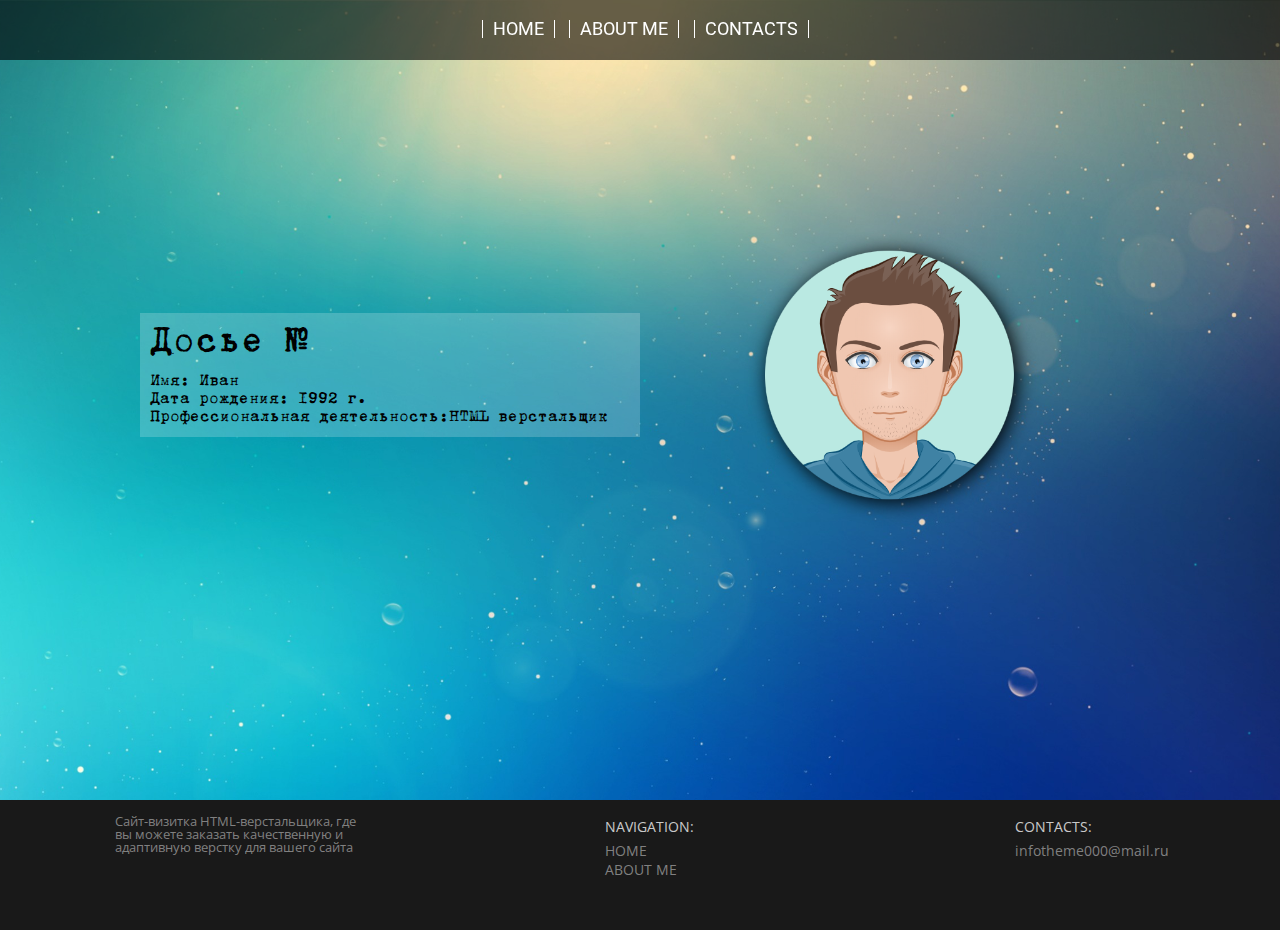
==== pages/adoutme.html @ 9999f57b "1 commit" ====
<!DOCTYPE html>
<head>
	<link rel="stylesheet" type="text/css" href="../css/style.css" >
	<link href="https://fonts.googleapis.com/css2?family=Roboto:wght@100;400;500;700;900&display=swap" rel="stylesheet">
	<link href="https://fonts.googleapis.com/css2?family=Open+Sans:wght@300;400;600;700;800&display=swap" rel="stylesheet">

	<meta charset="utf-8">
	<title>About me</title>
</head>
<body>
	<div class="wrapper">
	<header>
		<div class="fullscreen_navbar">
			<div class="navbar">
	<!-- 			<div class="logo"><img class="imgLogo" src="img/logo.png"></div> -->
				<div class="nav">
				<ul>
					<li><a href="../index.html">HOME</a></li>
					<li><a href="#">ABOUT ME</a></li>
<!-- 					<li><a href="#">???</a></li> -->
					<li><a href="#CONTACTS">CONTACTS</a></li>
				</ul>
				</div>
	<!-- 			<div class="navCont"><a href="https://wa.me/79523609034">+7(952)360-90-34</a><br><span>infotheme000@mail.ru</span></div> -->
			</div>
		</div>
	</header>
<!------------------------main---------------------------->

<main class="mainBox">
	<div class="contentBox">
		<div class="content">
			<div class="box text">
				<span>Досье №</span>
				<ul>
					<li>Имя: Иван</li>
					<li>Дата рождения: 1992 г.</li>
					<li>Профессиональная деятельность: <h1>HTML верстальщик</h1></li>
				</ul>
			</div>
			<div class="box img"><img src="../img/about_me/myAvatar.png"></div>
		</div>
		
	</div>
</main>
	<!------------------------footer---------------------------->
	<footer>
	<div class="fullscreen_footer">
		<div class="footer">
			<div class="footer_box"><span class="footer_portfolio">Сайт-визитка HTML-верстальщика, где вы можете заказать качественную и адаптивную верстку для вашего сайта</span></div>
			<div class="footer_box middle_box">
			<ul>
				<li><span class="box_header">NAVIGATION:</span></li>
				<li><a href="<!-- ../index.html -->">HOME</a></li>
				<li><a href="#">ABOUT ME</a></li>
<!-- 				<li><a href="#">???</a></li> -->
			</ul>
			</div>
			<div class="footer_box last_box">
			<ul>
				<li><a name="CONTACTS"></a></li>
				<li><span class="box_header">CONTACTS:</span></li>
<!-- 				<li><a href="https://wa.me/79523609034" target="_blank">+7(952)360-90-34</a></li> -->
				<li>infotheme000@mail.ru</li>
			</ul>
			</div>
		</div>
	</div>
	</footer>
</div>

</body>
</html>
---- css/style.css ----
@charset "UTF-8";
/*Обнуление*/
* {
  padding: 0;
  margin: 0;
  border: 0;
}

*, *:before, *:after {
  box-sizing: border-box;
}

:focus, :active {
  outline: none;
}

a:focus, a:active {
  outline: none;
}

nav, footer, header, aside {
  display: block;
}

html, body {
  height: 100%;
  width: 100%;
  font-size: 100%;
  line-height: 1;
  font-size: 14px;
  -ms-text-size-adjust: 100%;
  -moz-text-size-adjust: 100%;
  -webkit-text-size-adjust: 100%;
}

input, button, textarea {
  font-family: inherit;
}

input::-ms-clear {
  display: none;
}

button {
  cursor: pointer;
}

button::-moz-focus-inner {
  padding: 0;
  border: 0;
}

a, a:visited {
  text-decoration: none;
}

a:hover {
  text-decoration: none;
}

ul li {
  list-style: none;
}

img {
  vertical-align: top;
}

h1, h2, h3, h4, h5, h6 {
  font-size: inherit;
  font-weight: 400;
}

/*-------------------------------------*/
.fullscreen_navbar {
  display: flex;
  position: fixed;
  top: 0;
  background-color: rgba(0, 0, 0, 0.6);
  height: 60px;
  width: 100%;
  z-index: 99999999;
}
.fullscreen_navbar .navbar {
  display: flex;
  flex-direction: column;
  max-width: 1200px;
  margin: 0 auto;
  justify-content: center;
  font-size: 18px;
  text-transform: uppercase;
  padding-top: 10px;
}
.fullscreen_navbar .navbar .nav {
  flex: 3;
  padding: 10px 0 0 0;
}
.fullscreen_navbar .navbar .nav ul li {
  -webkit-user-select: none;
          user-select: none;
  font-family: "Roboto", sans-serif;
  border-left: 1px white solid;
  border-right: 1px white solid;
  display: inline-block;
  list-style: none;
  margin-left: 10px;
}
.fullscreen_navbar .navbar .nav ul li:hover {
  transform: scale(1.1);
}
.fullscreen_navbar .navbar .nav ul li a {
  text-decoration: none;
  padding: 10px 10px;
  color: white;
}
.fullscreen_navbar .navbar .nav ul li a:hover {
  border-bottom: 3px solid;
  border-color: white;
  padding-bottom: 13px;
}
.fullscreen_navbar .navbar .logo {
  width: 50px;
  flex: 1;
}
.fullscreen_navbar .navbar .logo .imgLogo {
  width: 140px;
}
.fullscreen_navbar .navbar .navCont {
  padding-right: 10px;
  text-transform: none;
  text-align: right;
  padding-top: 5px;
  flex: 1;
  font-size: 15px;
  color: rgba(20, 20, 20, 0.8);
}
.fullscreen_navbar .navbar .navCont a {
  margin-bottom: -5px;
  margin-top: -5px;
  display: block;
  color: rgba(20, 20, 20, 0.8);
}
.fullscreen_navbar .navbar .navCont a:hover {
  color: white;
}
.fullscreen_Block_1 {
  display: flex;
  width: 100%;
  background: url(../../../img/bg/bg1.jpg) center/cover no-repeat fixed;
  flex-direction: column;
}
.fullscreen_Block_1 .Block_1 {
  max-width: 1200px;
  flex: 1 1 auto;
  margin: 0 auto;
  text-align: center;
  display: flex;
  flex-direction: column;
  justify-content: center;
  min-height: 100vh;
}
.fullscreen_Block_1 .Block_1 .site_creation {
  flex-direction: column;
  -webkit-user-select: none;
          user-select: none;
  width: 800px;
  height: 300px;
  background-color: rgba(0, 0, 0, 0.6);
  margin: 0 auto;
  color: white;
  align-items: center;
  text-align: center;
  text-transform: uppercase;
  display: flex;
  justify-content: center;
  font-family: "Roboto", sans-serif;
  font-weight: bold;
  line-height: 1.4;
  font-size: 40px;
}
.fullscreen_Block_1 .Block_1 .site_creation h1 {
  margin-top: 40px;
  padding-bottom: 20px;
}
.fullscreen_Block_1 .Block_1 .site_creation:hover {
  color: #06bad1;
  transform: scale(1.1);
  transition: 2s;
}
.fullscreen_Block_1 .Block_1 .site_creation:hover .btn_contact_me {
  border-color: #06bad1;
  transition: 1s;
}
.fullscreen_Block_1 .Block_1 .site_creation:hover .btn_contact_me a {
  color: #06bad1;
  transition: 1s;
}
.fullscreen_Block_1 .Block_1 .site_creation .btn_contact_me {
  font-size: 20px;
  border: 1px white solid;
  padding: 4px 7px;
  margin-bottom: 15px;
}
.fullscreen_Block_1 .Block_1 .site_creation .btn_contact_me a {
  color: white;
}
.fullscreen_Block_1 .Block_1 .site_creation .btn_contact_me:hover {
  transform: scale(1.1);
  color: orange;
  border-color: orange;
  box-shadow: 0px 0px 5px orange;
  transition: 0s;
}
.fullscreen_Block_1 .Block_1 .site_creation .btn_contact_me:hover a {
  color: orange;
  border-color: orange;
  transition: 0s;
}

.fullscreen_Block_2 {
  display: flex;
  width: 100%;
  background-image: url(../../../img/bg/bg2.jpg);
}
.fullscreen_Block_2 .Block_2 {
  flex: 1 1 auto;
  height: 900px;
  max-width: 1200px;
  margin: 0 auto;
}
.fullscreen_Block_2 .Block_2 .bl_2_text {
  margin: 0 auto;
  width: 600px;
  height: 100px;
  color: white;
  text-align: center;
}
.fullscreen_Block_2 .Block_2 .bl_2_text .bl_2_text_first {
  display: block;
}
.fullscreen_Block_2 .Block_2 .bl_2_text .bl_2_text_second {
  font-family: "Open Sans", sans-serif;
  font-weight: 300;
  color: inherit;
  font-size: 17px;
  color: rgba(200, 200, 200, 0.6);
  line-height: 1.1;
}
.fullscreen_Block_2 .Block_2 .types_of_layout_box {
  color: rgba(200, 200, 200, 0.6);
  display: flex;
  margin-top: 100px;
  justify-content: space-around;
}
.fullscreen_Block_2 .Block_2 .types_of_layout_box .types_of_layout {
  font-family: "Roboto", sans-serif;
  font-size: 12px;
  line-height: 1.1;
  border: 1px solid white;
  padding: 20px;
  width: 270px;
  text-align: center;
  -webkit-user-select: none;
          user-select: none;
}
.fullscreen_Block_2 .Block_2 .types_of_layout_box .types_of_layout:hover {
  color: #06bad1;
}
.fullscreen_Block_2 .Block_2 .types_of_layout_box .types_of_layout:hover img {
  background: #a19fff;
}
.fullscreen_Block_2 .Block_2 .types_of_layout_box .types_of_layout:hover h3 {
  color: #f99a6c;
}
.fullscreen_Block_2 .Block_2 .types_of_layout_box .types_of_layout img {
  width: 80px;
  background: white;
  padding: 0px;
  border-radius: 50%;
  width: 90px;
  height: 90px;
  margin-bottom: 30px;
}
.fullscreen_Block_2 .Block_2 .types_of_layout_box .types_of_layout h3 {
  font-family: "Roboto", sans-serif;
  display: block;
  text-transform: uppercase;
  font-size: 15px;
  color: white;
}

@media only screen and (min-width: 1224px) {
  .types_of_layout:hover {
    background: black;
    transform: scale(1.3);
    transition: 1s;
    color: #06bad1;
    border: 1px solid #a19fff;
  }
  .types_of_layout:hover img {
    background: #a19fff;
  }
  .types_of_layout:hover h3 {
    color: #f99a6c;
  }
}
.fullscreen_footer {
  background-color: rgba(0, 0, 0, 0.9);
}
.fullscreen_footer .footer {
  max-width: 1200px;
  margin: 0 auto;
  padding-top: 15px;
  height: 130px;
  display: flex;
  justify-content: space-around;
}
.fullscreen_footer .footer .footer_box {
  color: rgba(200, 200, 200, 0.6);
  font-family: "Open Sans", sans-serif;
  width: 250px;
  -webkit-user-select: none;
          user-select: none;
}
.fullscreen_footer .footer .footer_box li {
  margin-top: 5px;
}
.fullscreen_footer .footer .footer_box li .box_header {
  color: rgba(250, 250, 250, 0.8);
  display: block;
  margin-bottom: 10px;
}
.fullscreen_footer .footer .footer_box li a {
  color: rgba(200, 200, 200, 0.6);
}
.fullscreen_footer .footer .footer_box li a:hover {
  color: white;
}
.fullscreen_footer .footer .footer_box .footer_portfolio {
  color: rgba(200, 200, 200, 0.6);
  font-size: 13px;
  display: block;
}
.fullscreen_footer .footer .middle_box {
  padding-left: 90px;
}
.fullscreen_footer .footer .last_box {
  padding-left: 100px;
}

.fullscreen_skill {
  display: flex;
  width: 100%;
  background: url(../../../img/bg/bg3.jpg) center/cover no-repeat fixed;
  height: 900px;
}
.fullscreen_skill .skills {
  -webkit-user-select: none;
          user-select: none;
  flex: 1 1 auto;
  max-width: 1200px;
  margin: 0 auto;
  text-align: center;
  display: flex;
  flex-direction: column;
}
.fullscreen_skill .skills p {
  display: block;
  margin-top: 10px;
  font-family: "Open Sans", sans-serif;
}
.fullscreen_skill .skills .header_skills {
  margin-top: 40px;
  display: flex;
  justify-content: center;
}
.fullscreen_skill .skills .header_skills img {
  width: 80px;
  height: 80px;
  margin-left: 20px;
}
.fullscreen_skill .skills .myskills {
  font-family: "Open Sans", sans-serif;
  display: flex;
  justify-content: center;
  justify-content: space-around;
}
.fullscreen_skill .skills .myskills .type_of_skill {
  flex-direction: column;
  margin-top: 120px;
  width: 150px;
}
.fullscreen_skill .skills .myskills .type_of_skill:hover {
  transform: scale(1.1);
  transition: 0.3s;
  text-shadow: 2px 3px 3px #191919;
}
.fullscreen_skill .skills .myskills .type_of_skill:hover img {
  filter: drop-shadow(3px 5px 5px #000);
}
.fullscreen_skill .skills .myskills .type_of_skill a {
  color: black;
}
.fullscreen_skill .skills .myskills .type_of_skill img {
  width: 100px;
}
.fullscreen_skill .skills .myskills .type_of_skill span {
  display: block;
  font-size: 25px;
}

.fullscreen_feedback {
  display: flex;
  width: 100%;
  background: url(../../../img/bg/bg2.jpg) center/cover no-repeat fixed;
  height: 600px;
  -webkit-user-select: none;
          user-select: none;
}
.fullscreen_feedback .feedback {
  display: flex;
  flex-direction: column;
  flex: 1 1 auto;
  max-width: 1200px;
  margin: 0 auto;
  align-items: center;
  text-align: center;
  justify-content: center;
}
.fullscreen_feedback .feedback .feedback_text {
  margin: -100px 0 20px 0;
  line-height: 2;
  font-family: "Open Sans", sans-serif;
  text-transform: uppercase;
  color: white;
}
.fullscreen_feedback .feedback .feedback_box {
  z-index: 9999;
  margin: 0 auto;
  width: 600px;
  border: 1px solid rgba(255, 255, 255, 0.3);
}
.fullscreen_feedback .feedback .feedback_box .user_field {
  border: rgba(255, 255, 255, 0.3) 1px solid;
  margin: 20px 92px;
}
.fullscreen_feedback .feedback .feedback_box .field {
  width: 400px;
  height: 30px;
  margin: 7px 5px;
  padding-left: 10px;
}
.fullscreen_feedback .feedback .feedback_box .field:focus {
  background: #ffddc7;
}
.fullscreen_feedback .feedback .feedback_box .big_field {
  width: 400px;
  height: 100px;
  margin: 5px 5px;
  padding-left: 10px;
  padding-top: 10px;
  resize: vertical;
  max-height: 200px;
}
.fullscreen_feedback .feedback .feedback_box .big_field:focus {
  background: #ffddc7;
}
.fullscreen_feedback .feedback .feedback_box .btn_user {
  margin: 20px;
}
.fullscreen_feedback .feedback .feedback_box .btn_user .btn {
  font-family: "Open Sans", sans-serif;
  padding: 5px;
  color: white;
  font-size: 25px;
  border: white 1px solid;
  background: black;
}
.fullscreen_feedback .feedback .feedback_box .btn_user .btn:hover {
  color: orange;
  border-color: orange;
}

.hide {
  visibility: hidden;
}

.mainBox {
  display: flex;
  flex: 1 1 auto;
  background: url(../../../../img/about_me/bg.jpg) center/cover no-repeat fixed;
  width: 100%;
  max-height: 100vh;
}
.mainBox .contentBox {
  display: flex;
  flex: 1 1 auto;
  flex-direction: column;
  max-width: 1200px;
  height: 800px;
  margin: 0 auto;
}
.mainBox .contentBox .content {
  display: flex;
  justify-content: center;
  vertical-align: middle;
  align-items: center;
}
.mainBox .contentBox .content .box {
  margin-top: 250px;
  width: 500px;
  display: flex;
  justify-content: center;
}
.mainBox .contentBox .content .box span {
  margin-bottom: 10px;
  font-size: 40px;
  font-family: "B52 Regular";
}
.mainBox .contentBox .content .box li {
  font-family: "B52 Regular";
  font-size: 18px;
  display: flex;
}
.mainBox .contentBox .content .box img {
  max-width: 250px;
  max-height: 250px;
  filter: drop-shadow(3px 3px 10px #000);
}
.mainBox .contentBox .content .text {
  background: rgba(255, 255, 255, 0.2);
  font-family: "B52 Regular";
  flex-direction: column;
  padding: 10px;
}
@media only screen and (min-device-width: 320px) and (max-device-width: 480px) {
  .content {
    flex-direction: column-reverse;
    justify-content: center;
  }
  .content img {
    margin-bottom: -30%;
  }
}
.box_thanks {
  margin-top: 250px;
  width: 500px;
  justify-content: center;
  display: flex;
  flex-direction: column;
  background: rgba(0, 0, 0, 0.2);
  padding: 30px;
  color: white;
}

.thx_you {
  font-family: "Roboto", sans-serif;
  font-size: 50px;
  text-transform: uppercase;
  display: flex;
  justify-content: center;
}

.your_application {
  font-family: "Roboto", sans-serif;
  display: flex;
  justify-content: center;
  text-transform: uppercase;
}

@font-face {
  font-family: "B52 Regular";
  src: url("../../fonts/B52 Regular.eot");
  src: local("☺"), url("../../fonts/B52 Regular.woff") format("woff"), url("../../fonts/B52 Regular.ttf") format("truetype"), url("../../fonts/B52 Regular.svg") format("svg");
  font-weight: normal;
  font-style: normal;
}
.wrapper {
  display: flex;
  flex-direction: column;
  min-height: 100vh;
}

h2 {
  font-size: 40px;
  font-family: "Roboto", sans-serif;
  padding-top: 30px;
}
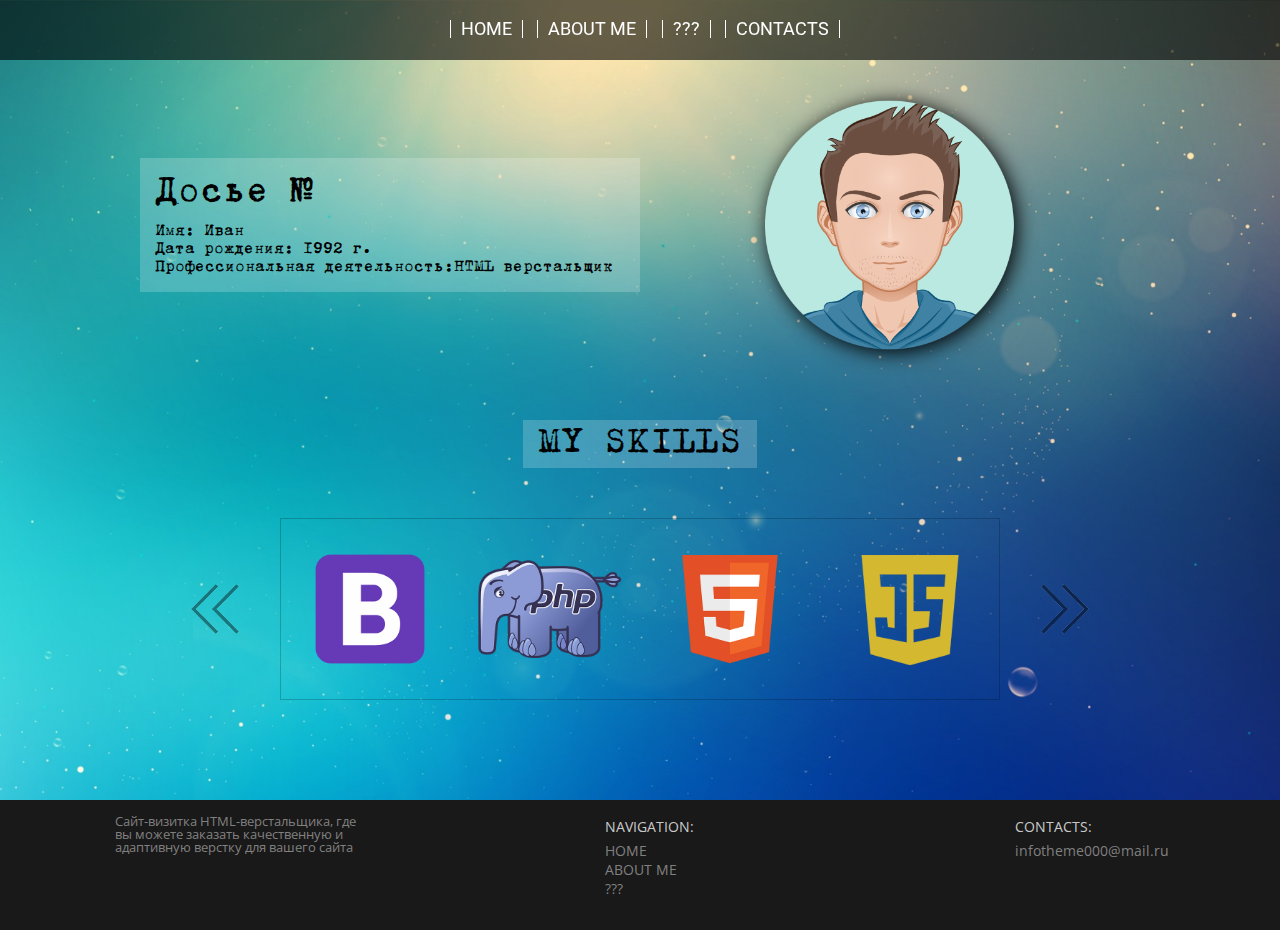
==== commit c86509d7: "+slider js" ====
--- a/pages/adoutme.html
+++ b/pages/adoutme.html
@@ -17,7 +17,7 @@
 				<ul>
 					<li><a href="../index.html">HOME</a></li>
 					<li><a href="#">ABOUT ME</a></li>
-<!-- 					<li><a href="#">???</a></li> -->
+					<li><a href="games/games.html">???</a></li>
 					<li><a href="#CONTACTS">CONTACTS</a></li>
 				</ul>
 				</div>
@@ -27,7 +27,7 @@
 	</header>
 <!------------------------main---------------------------->
 
-<main class="mainBox">
+<main class="mainBox_aboutMe">
 	<div class="contentBox">
 		<div class="content">
 			<div class="box text">
@@ -40,7 +40,24 @@
 			</div>
 			<div class="box img"><img src="../img/about_me/myAvatar.png"></div>
 		</div>
-		
+	<div class="wrapperSliderContent content_desk">
+		<div class="slider_skills_text content_desk">My skills</div>
+		<div class="content_desk">
+			<div class="btn_slider left"><img src="../img/slider/left.png"></div>
+				<div class="slider content_desk">
+					<div class="string content_desk">
+						<img src="../img/myskills/bootstrap.png">
+						<img src="../img/myskills/php.png">
+						<img src="../img/myskills/html.png">
+						<img src="../img/myskills/js.png">
+						<img src="../img/myskills/photoshop.png">
+						<img src="../img/myskills/css.png">
+						<img src="../img/myskills/prepros.png">
+						<img src="../img/myskills/scss.png">
+					</div>
+				</div>
+			<div class="btn_slider right"><img src="../img/slider/right.png"></div>
+		</div>
 	</div>
 </main>
 	<!------------------------footer---------------------------->
@@ -53,7 +70,7 @@
 				<li><span class="box_header">NAVIGATION:</span></li>
 				<li><a href="<!-- ../index.html -->">HOME</a></li>
 				<li><a href="#">ABOUT ME</a></li>
-<!-- 				<li><a href="#">???</a></li> -->
+				<li><a href="games/games.html">???</a></li>
 			</ul>
 			</div>
 			<div class="footer_box last_box">
@@ -68,6 +85,7 @@
 	</div>
 	</footer>
 </div>
+<script src="../js/about_me/slider.js"></script>
 
 </body>
 </html>--- a/css/style.css
+++ b/css/style.css
@@ -293,7 +293,7 @@
   .types_of_layout:hover {
     background: black;
     transform: scale(1.3);
-    transition: 1s;
+    transition: ease-in 0.3s;
     color: #06bad1;
     border: 1px solid #a19fff;
   }
@@ -485,14 +485,14 @@
   visibility: hidden;
 }
 
-.mainBox {
+.mainBox_aboutMe {
   display: flex;
   flex: 1 1 auto;
   background: url(../../../../img/about_me/bg.jpg) center/cover no-repeat fixed;
   width: 100%;
   max-height: 100vh;
 }
-.mainBox .contentBox {
+.mainBox_aboutMe .contentBox {
   display: flex;
   flex: 1 1 auto;
   flex-direction: column;
@@ -500,46 +500,99 @@
   height: 800px;
   margin: 0 auto;
 }
-.mainBox .contentBox .content {
-  display: flex;
-  justify-content: center;
-  vertical-align: middle;
+.mainBox_aboutMe .contentBox .content {
+  display: flex;
+  justify-content: center;
   align-items: center;
 }
-.mainBox .contentBox .content .box {
-  margin-top: 250px;
+.mainBox_aboutMe .contentBox .content .box {
+  margin-top: 100px;
   width: 500px;
   display: flex;
   justify-content: center;
 }
-.mainBox .contentBox .content .box span {
+.mainBox_aboutMe .contentBox .content .box span {
   margin-bottom: 10px;
   font-size: 40px;
   font-family: "B52 Regular";
 }
-.mainBox .contentBox .content .box li {
+.mainBox_aboutMe .contentBox .content .box li {
   font-family: "B52 Regular";
   font-size: 18px;
   display: flex;
 }
-.mainBox .contentBox .content .box img {
-  max-width: 250px;
-  max-height: 250px;
+.mainBox_aboutMe .contentBox .content .box img {
+  width: 250px;
+  height: 250px;
   filter: drop-shadow(3px 3px 10px #000);
 }
-.mainBox .contentBox .content .text {
+.mainBox_aboutMe .contentBox .content .text {
   background: rgba(255, 255, 255, 0.2);
   font-family: "B52 Regular";
   flex-direction: column;
-  padding: 10px;
-}
+  padding: 15px;
+}
+.mainBox_aboutMe .contentBox .wrapperSliderContent {
+  flex-direction: column;
+  margin: 50px 0 50px 0;
+}
+.mainBox_aboutMe .contentBox .wrapperSliderContent .btn_slider {
+  opacity: 0.4;
+  margin: 0 40px 0 40px;
+}
+.mainBox_aboutMe .contentBox .wrapperSliderContent .btn_slider:hover {
+  opacity: 0.8;
+  filter: drop-shadow(1px 1px 5px black);
+}
+.mainBox_aboutMe .contentBox .wrapperSliderContent .slider_skills_text {
+  font-size: 40px;
+  margin: 20px 0 50px 0;
+  text-transform: uppercase;
+  font-family: "B52 Regular";
+  background: rgba(255, 255, 255, 0.2);
+  padding: 4px 15px;
+}
+.mainBox_aboutMe .contentBox .wrapperSliderContent .slider {
+  max-width: 720px;
+  overflow: hidden;
+  border: 1px solid rgba(0, 0, 0, 0.2);
+}
+.mainBox_aboutMe .contentBox .wrapperSliderContent .slider .string {
+  margin-left: 720px;
+  max-width: 1440px;
+  position: relative;
+  left: 0;
+  transition: all ease 1s;
+}
+.mainBox_aboutMe .contentBox .wrapperSliderContent .slider .string img {
+  max-width: 180px;
+  max-height: 180px;
+}
+.mainBox_aboutMe .contentBox .wrapperSliderContent .slider .string img:hover {
+  transform: scale(1.1);
+  filter: drop-shadow(1px 1px 10px black);
+}
+
+.content_desk {
+  display: flex;
+  justify-content: center;
+  align-items: center;
+}
+
 @media only screen and (min-device-width: 320px) and (max-device-width: 480px) {
   .content {
     flex-direction: column-reverse;
     justify-content: center;
   }
+  .content .text {
+    padding: 40px;
+  }
   .content img {
-    margin-bottom: -30%;
+    margin-bottom: 10px;
+  }
+
+  .btn_slider {
+    display: none;
   }
 }
 .box_thanks {
@@ -568,6 +621,117 @@
   text-transform: uppercase;
 }
 
+.contentBox_games {
+  display: flex;
+  flex: 1 1 auto;
+  flex-direction: column;
+  max-width: 1200px;
+  height: 700px;
+  margin: 0 auto;
+  justify-content: center;
+  text-align: center;
+}
+.contentBox_games .nameGames {
+  display: flex;
+  justify-content: center;
+  text-transform: uppercase;
+  font-size: 40px;
+  font-family: "Open Sans", sans-serif;
+  background-color: rgba(0, 0, 0, 0.3);
+  padding: 30px;
+  color: white;
+}
+.contentBox_games .conditions_game {
+  font-size: 15px;
+  margin-top: 20px;
+  color: white;
+  font-family: "Open Sans", sans-serif;
+}
+.contentBox_games .inputNum {
+  margin-top: 20px;
+  color: white;
+  font-size: 20px;
+  font-family: "Open Sans", sans-serif;
+}
+.contentBox_games .inputNum .numBer {
+  height: 40px;
+  width: 50px;
+  font-size: 25px;
+  font-family: "Open Sans", sans-serif;
+}
+.contentBox_games .inputNum .numBer:focus {
+  background: #ffddc7;
+  border: 2px solid white;
+}
+.contentBox_games .result_attempt_games {
+  margin-top: 20px;
+  display: flex;
+  justify-content: center;
+  color: white;
+  font-family: "Open Sans", sans-serif;
+  font-size: 20px;
+}
+.contentBox_games .result_attempt_games .result {
+  display: flex;
+}
+.contentBox_games .result_attempt_games .result .span_result {
+  display: flex;
+  width: 500px;
+  height: 40px;
+  margin-left: 10px;
+}
+.contentBox_games .result_attempt_games .span_attempt {
+  margin-left: 10px;
+}
+.contentBox_games .btn_games {
+  display: flex;
+  justify-content: center;
+  text-transform: uppercase;
+  font-family: "Open Sans", sans-serif;
+  margin-top: 50px;
+}
+.contentBox_games .btn_games .btn_games_style {
+  color: white;
+  border: 2px solid white;
+  margin: 50px 20px;
+  padding: 5px;
+}
+.contentBox_games .btn_games .btn_games_style:hover {
+  background: rgba(255, 255, 255, 0.2);
+  box-shadow: 1px 1px 10px black;
+}
+
+.changeColor_game {
+  background: red;
+}
+
+.changeColor_result {
+  color: #ff7518;
+  font-weight: bold;
+}
+
+.randomNum_game {
+  display: none;
+}
+
+@media only screen and (max-width: 1224px) {
+  .conditions_game {
+    font-size: 20px;
+    margin: 0 auto;
+    max-width: 700px;
+    color: red;
+  }
+
+  .result_attempt_games {
+    flex-direction: column-reverse;
+  }
+  .result_attempt_games .result {
+    margin-top: 20px;
+    margin-bottom: -20px;
+    margin-left: 80px;
+    justify-content: center;
+  }
+}
 @font-face {
   font-family: "B52 Regular";
   src: url("../../fonts/B52 Regular.eot");
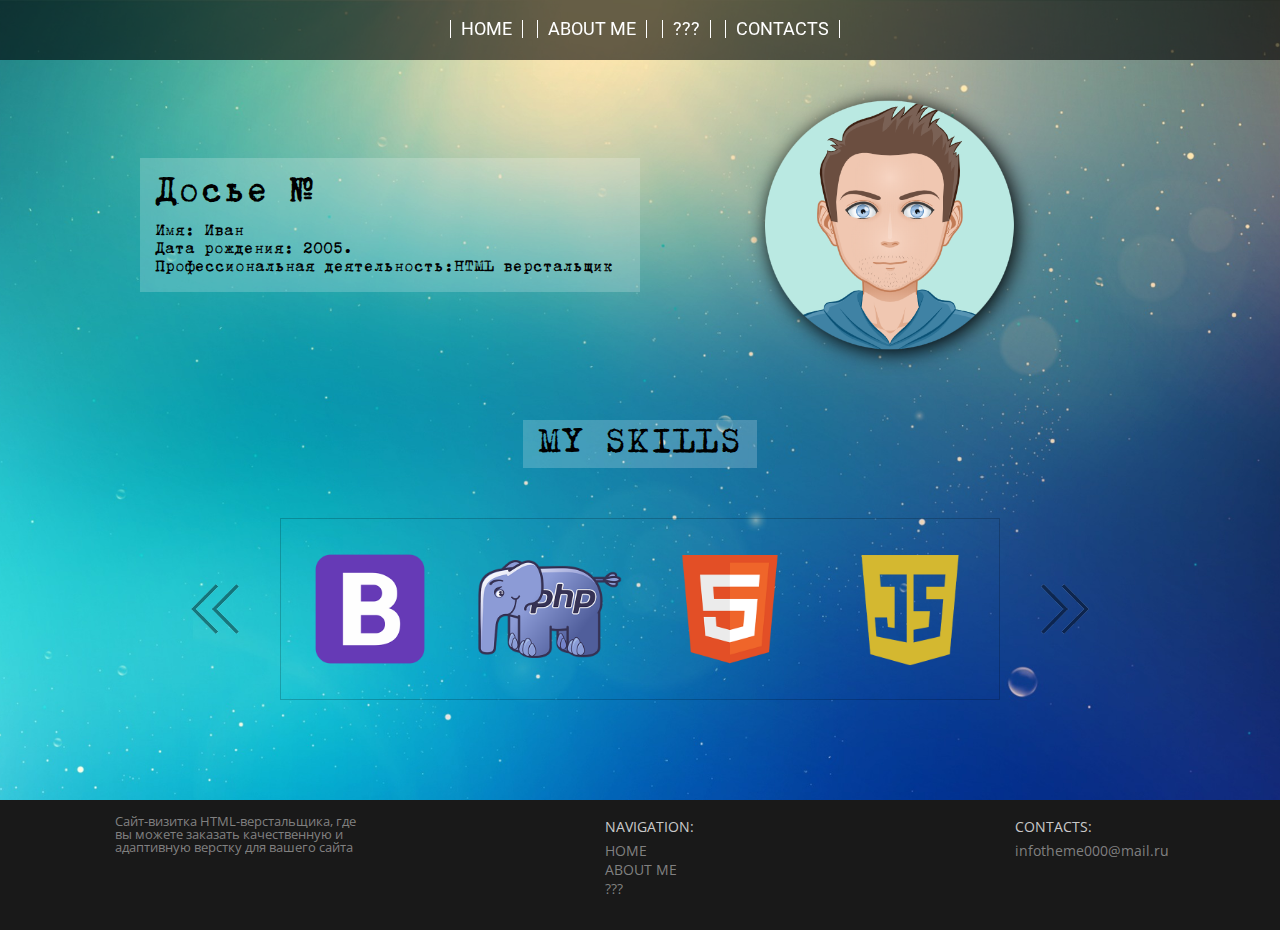
==== commit 1df5457a: "new" ====
--- a/pages/adoutme.html
+++ b/pages/adoutme.html
@@ -34,7 +34,7 @@
 				<span>Досье №</span>
 				<ul>
 					<li>Имя: Иван</li>
-					<li>Дата рождения: 1992 г.</li>
+					<li>Дата рождения: 2005.</li>
 					<li>Профессиональная деятельность: <h1>HTML верстальщик</h1></li>
 				</ul>
 			</div>
@@ -88,4 +88,4 @@
 <script src="../js/about_me/slider.js"></script>
 
 </body>
-</html>+</html>
--- a/css/style.css
+++ b/css/style.css
@@ -146,7 +146,7 @@
 .fullscreen_Block_1 {
   display: flex;
   width: 100%;
-  background: url(../../../img/bg/bg1.jpg) center/cover no-repeat fixed;
+  background: url(../img/bg/bg1.jpg) center/cover no-repeat fixed;
   flex-direction: column;
 }
 .fullscreen_Block_1 .Block_1 {
@@ -220,7 +220,7 @@
 .fullscreen_Block_2 {
   display: flex;
   width: 100%;
-  background-image: url(../../../img/bg/bg2.jpg);
+  background-image: url(../img/bg/bg2.jpg);
 }
 .fullscreen_Block_2 .Block_2 {
   flex: 1 1 auto;
@@ -351,7 +351,7 @@
 .fullscreen_skill {
   display: flex;
   width: 100%;
-  background: url(../../../img/bg/bg3.jpg) center/cover no-repeat fixed;
+  background: url(../img/bg/bg3.jpg) center/cover no-repeat fixed;
   height: 900px;
 }
 .fullscreen_skill .skills {
@@ -412,7 +412,7 @@
 .fullscreen_feedback {
   display: flex;
   width: 100%;
-  background: url(../../../img/bg/bg2.jpg) center/cover no-repeat fixed;
+  background: url(../img/bg/bg2.jpg) center/cover no-repeat fixed;
   height: 600px;
   -webkit-user-select: none;
           user-select: none;
@@ -488,7 +488,7 @@
 .mainBox_aboutMe {
   display: flex;
   flex: 1 1 auto;
-  background: url(../../../../img/about_me/bg.jpg) center/cover no-repeat fixed;
+  background: url(../img/about_me/bg.jpg) center/cover no-repeat fixed;
   width: 100%;
   max-height: 100vh;
 }
@@ -749,4 +749,4 @@
   font-size: 40px;
   font-family: "Roboto", sans-serif;
   padding-top: 30px;
-}+}
